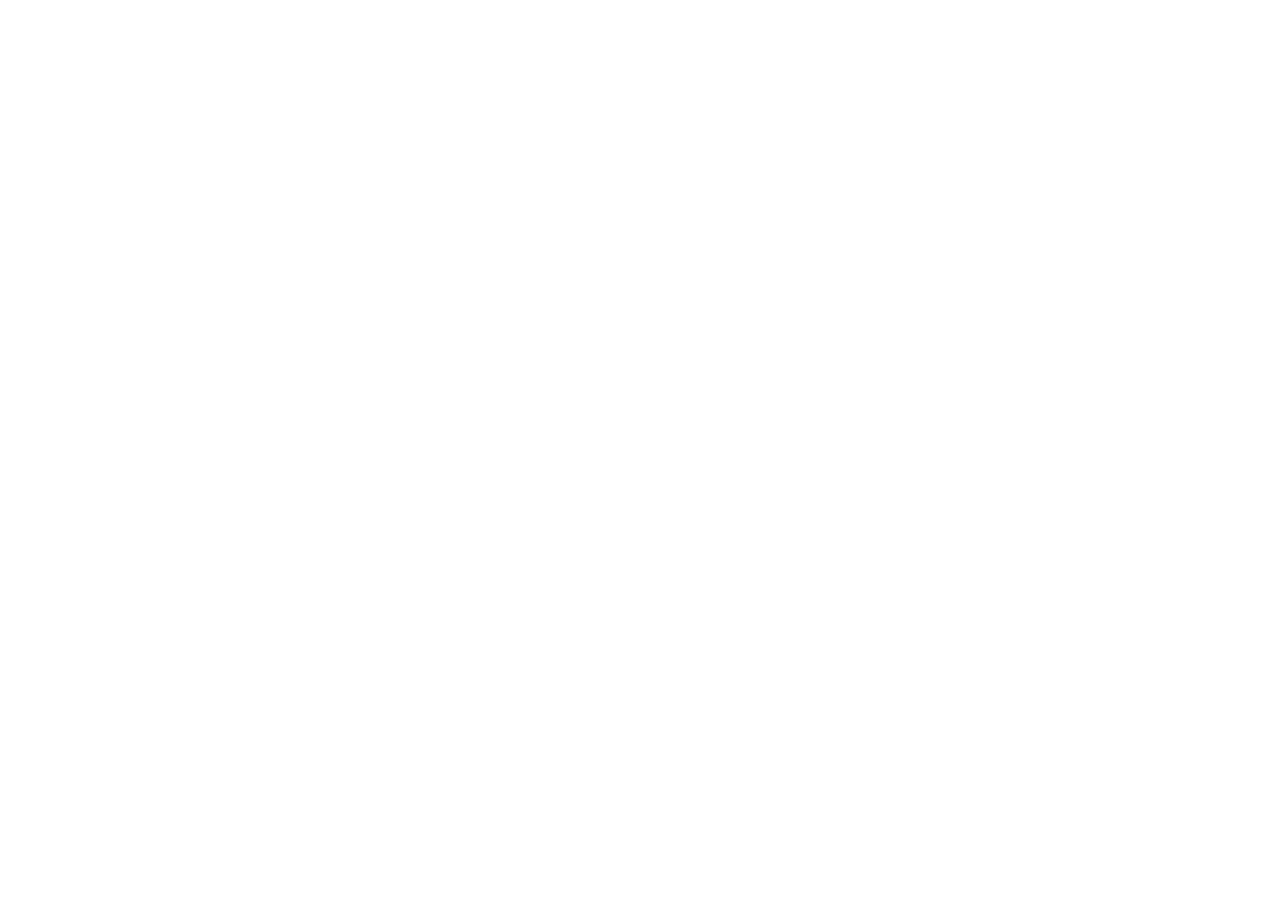
==== img/Simple1.html @ d9258415 "Task1" ====
<!DOCTYPE html>
<html lang="en">
<head>
    <meta charset="UTF-8">
    <meta name="viewport" content="width=device-width, initial-scale=1.0">
    <title>Document</title>
</head>
<body>
    
</body>
</html>
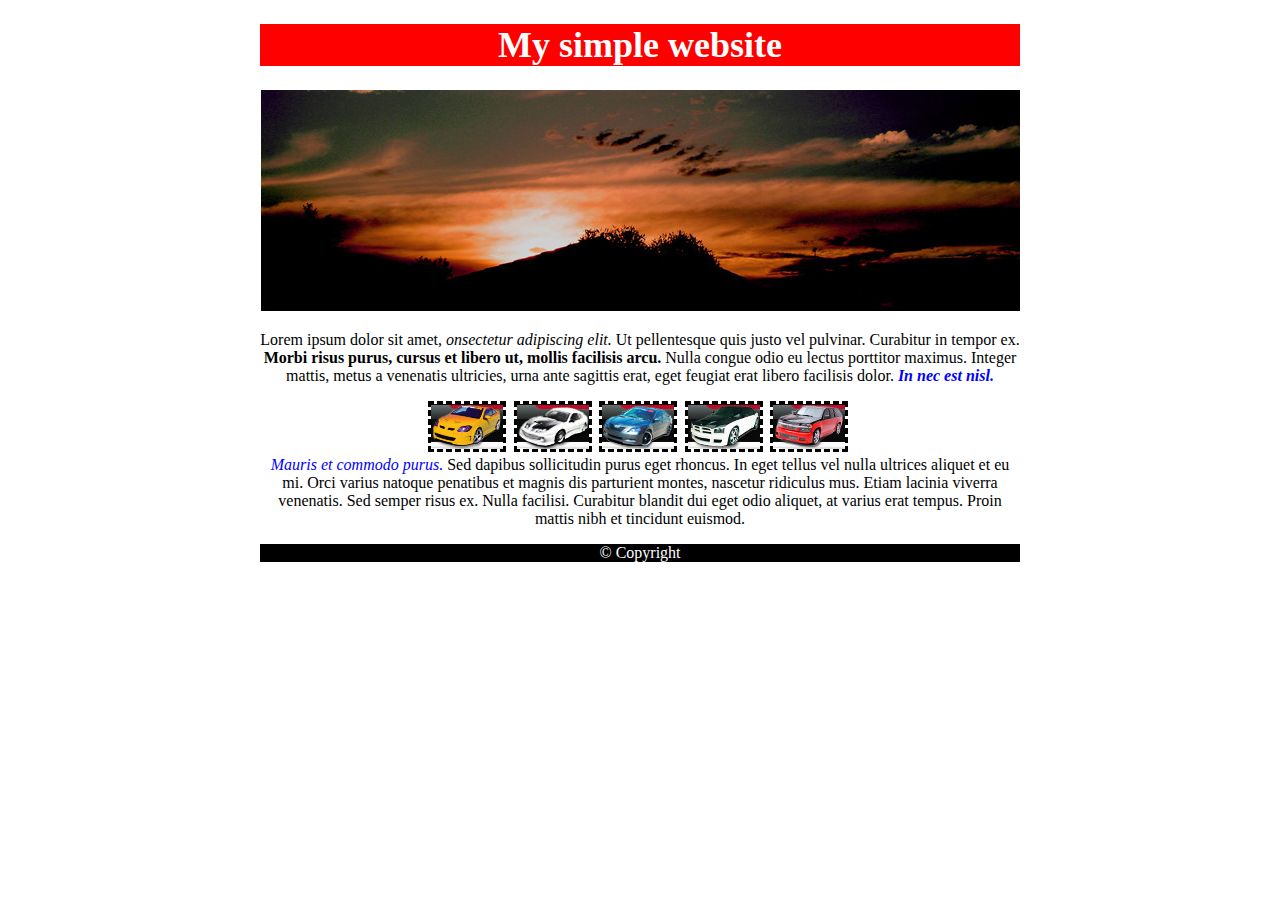
==== commit 73773b69: "Simple" ====
--- a/img/Simple1.html
+++ b/img/Simple1.html
@@ -4,8 +4,44 @@
     <meta charset="UTF-8">
     <meta name="viewport" content="width=device-width, initial-scale=1.0">
     <title>Document</title>
+    <link rel="stylesheet" type="text/css"
+    href="styles.css">
 </head>
 <body>
-    
+    <header>
+            <h1>My simple website</h1>
+    </header>
+    <main>
+        <section id="block1">
+            <img src="sunset.jpg" alt="image">
+        </section>
+         <section>
+            <p>Lorem ipsum dolor sit amet, <span>onsectetur adipiscing elit.</span> 
+            Ut pellentesque quis justo vel pulvinar. 
+            Curabitur in tempor ex. <span>Morbi risus purus, cursus et libero ut, mollis facilisis arcu.</span>
+            Nulla congue odio eu lectus porttitor maximus. 
+            Integer mattis, metus a venenatis ultricies, urna ante sagittis erat, eget feugiat erat libero facilisis dolor. 
+            <span>In nec est nisl.</span></p>
+        </section>
+        <section id="block3">
+            <img src="car01.jpg" alt="">
+            <img src="car02.jpg" alt="">
+            <img src="car03.jpg" alt="">
+            <img src="car04.jpg" alt="">
+            <img src="car05.jpg" alt="">
+        </section>
+        <section id="block4">
+            <span>Mauris et commodo purus.</span>
+            Sed dapibus sollicitudin purus eget rhoncus. 
+            In eget tellus vel nulla ultrices aliquet et eu mi. 
+            Orci varius natoque penatibus et magnis dis parturient montes, nascetur ridiculus mus. 
+            Etiam lacinia viverra venenatis. 
+            Sed semper risus ex. Nulla facilisi. 
+            Curabitur blandit dui eget odio aliquet, at varius erat tempus. Proin mattis nibh et tincidunt euismod.
+        </section>
+    </main>
+    <footer>
+        <p>&copy Copyright</p>
+    </footer>
 </body>
 </html>--- a/img/styles.css
+++ b/img/styles.css
@@ -0,0 +1,36 @@
+body {
+    width: 760px;
+    margin: auto;
+}
+header {
+    background-color: red;
+    font-size: 18px;
+    color:white;
+    text-align: center;
+}
+footer {
+    background-color: black;
+    color: white;
+    text-align: center;
+}
+section#block3 img {
+    margin-right: 3.5px;
+    border:3.5px dashed black;
+}
+main {
+    text-align: center;
+}
+section span:nth-child(1) {
+    font-style: italic;
+}
+section span:nth-child(2) {
+    font-weight: bolder;
+}
+section span:nth-child(3) {
+    color:blue;
+    font-style: italic;
+    font-weight: bolder;
+}
+section#block4 span:nth-child(1) {
+    color:blue;
+}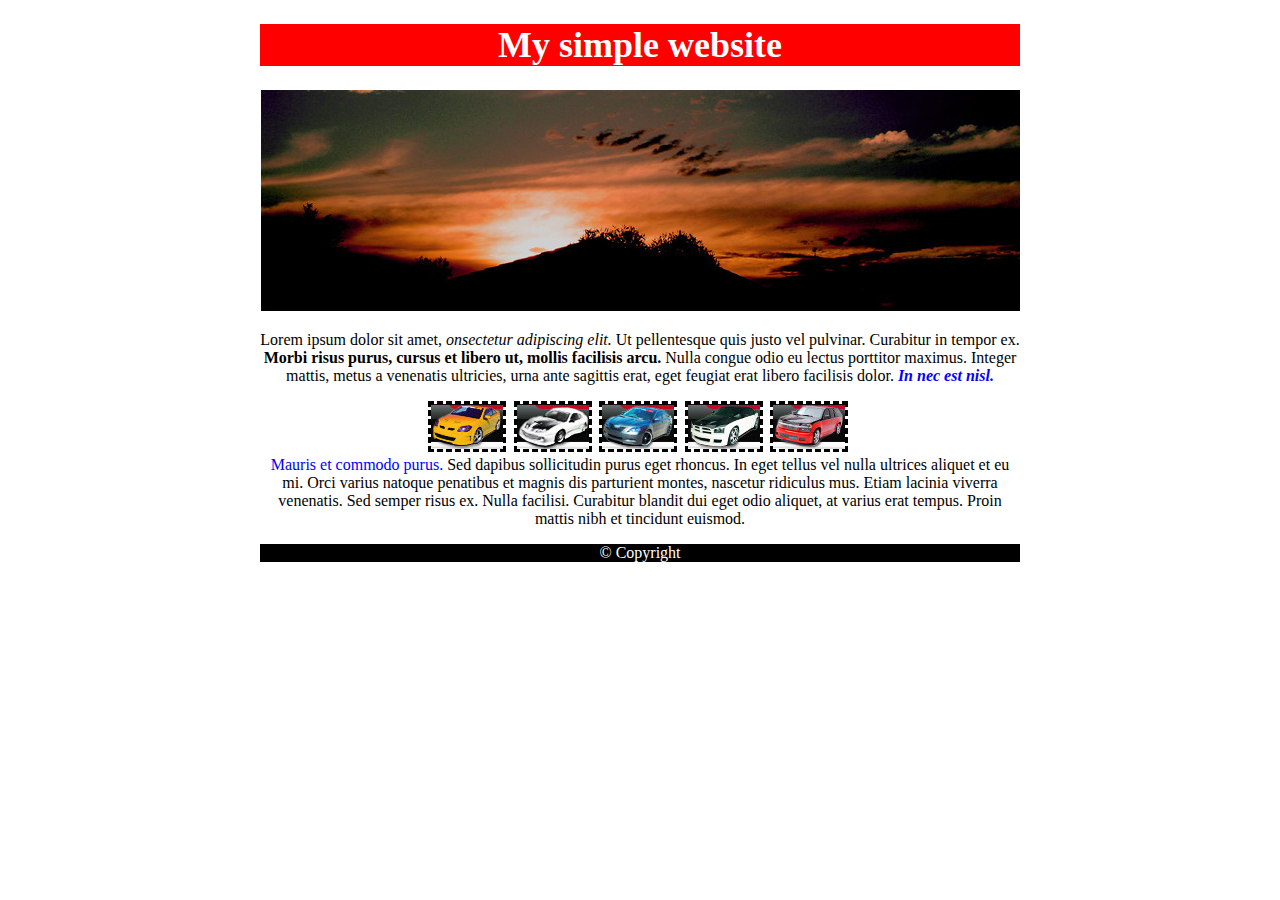
==== commit 7ba1ce6f: "simple" ====
--- a/img/Simple1.html
+++ b/img/Simple1.html
@@ -15,7 +15,7 @@
         <section id="block1">
             <img src="sunset.jpg" alt="image">
         </section>
-         <section>
+         <section id="block2">
             <p>Lorem ipsum dolor sit amet, <span>onsectetur adipiscing elit.</span> 
             Ut pellentesque quis justo vel pulvinar. 
             Curabitur in tempor ex. <span>Morbi risus purus, cursus et libero ut, mollis facilisis arcu.</span>
--- a/img/styles.css
+++ b/img/styles.css
@@ -20,13 +20,13 @@
 main {
     text-align: center;
 }
-section span:nth-child(1) {
+section#block2 span:nth-child(1) {
     font-style: italic;
 }
-section span:nth-child(2) {
+section#block2 span:nth-child(2) {
     font-weight: bolder;
 }
-section span:nth-child(3) {
+section#block2 span:nth-child(3) {
     color:blue;
     font-style: italic;
     font-weight: bolder;
